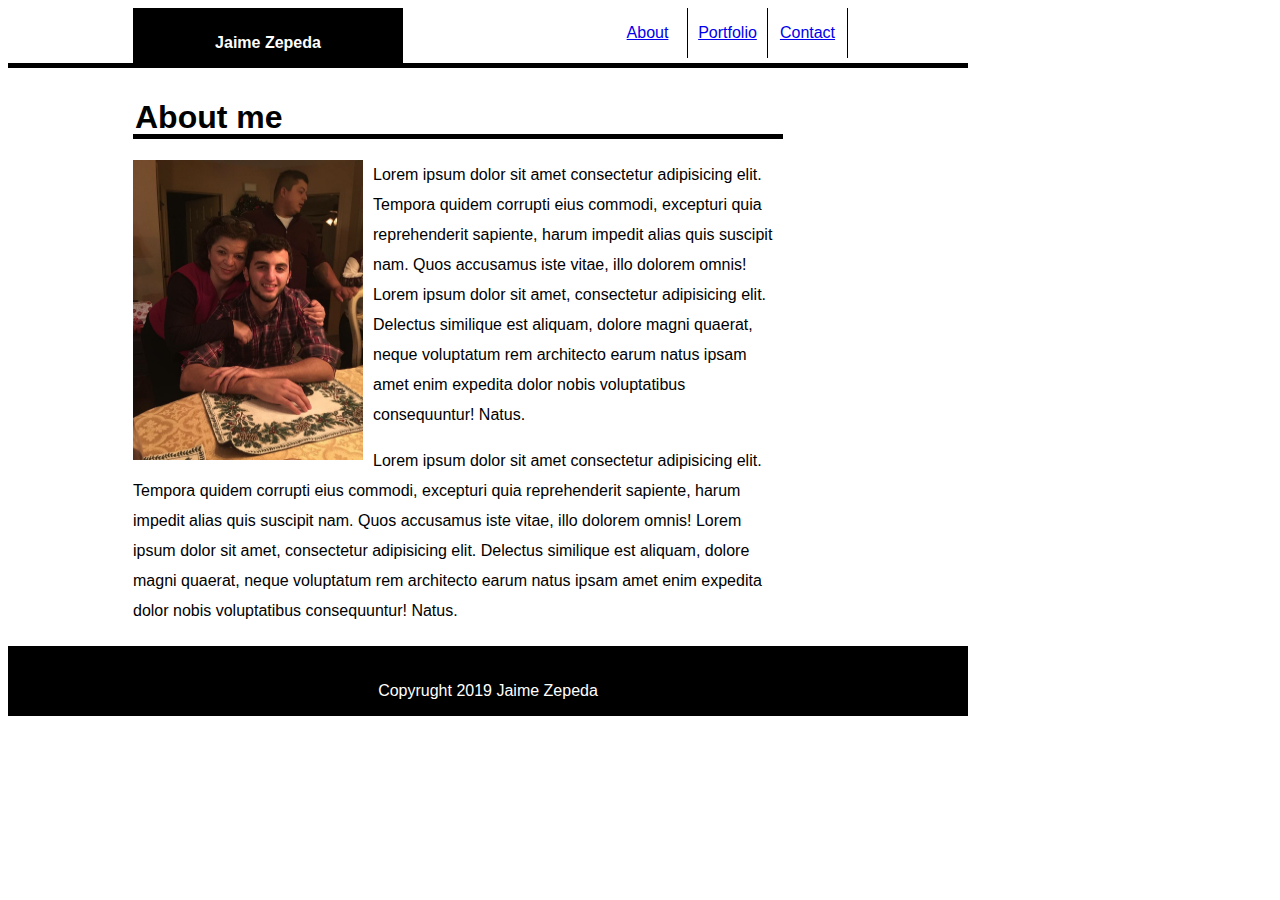
==== index.html @ 59f193ca "added text to css file and to contact file." ====
<!DOCTYPE html>
<html lang="en">

<head>
    <meta charset="UTF-8">
    <meta name="viewport" content="width=device-width, initial-scale=1.0">
    <meta http-equiv="X-UA-Compatible" content="ie=edge">
    <title>About Me</title>
    <link rel="stylesheet" type="text/css" href="assets/css/style.css">
</head>

<body>
    <div class="container">
        <header>Jaime Zepeda</header>


        <nav>
            <ul>
                <li class="border"><a href="index.html">About</a></li>
                <li class="border"><a href="portfolio.html">Portfolio</a></li>
                <li class="border"><a href="contact.html">Contact</a></li>

            </ul>

        </nav>

    </div>

    <div class="mainContainer">
        <h1 class="title">About me</h1>

        

        <img id="image" src="./assets/images/Me.JPG" alt="me">

        <p>Lorem ipsum dolor sit amet consectetur adipisicing elit. Tempora quidem corrupti eius commodi,
            excepturi quia
            reprehenderit sapiente, harum impedit alias quis suscipit nam. Quos accusamus iste vitae, illo
            dolorem
            omnis! Lorem ipsum dolor sit amet, consectetur adipisicing elit. Delectus similique est aliquam,
            dolore
            magni quaerat,
            neque voluptatum rem architecto earum natus ipsam amet enim expedita dolor nobis voluptatibus
            consequuntur!
            Natus.</p>

        <p>Lorem ipsum dolor sit amet consectetur adipisicing elit. Tempora quidem corrupti eius commodi,
            excepturi quia
            reprehenderit sapiente, harum impedit alias quis suscipit nam. Quos accusamus iste vitae, illo
            dolorem
            omnis! Lorem ipsum dolor sit amet, consectetur adipisicing elit. Delectus similique est aliquam,
            dolore
            magni quaerat,
            neque voluptatum rem architecto earum natus ipsam amet enim expedita dolor nobis voluptatibus
            consequuntur!
            Natus.</p>

        


    </div>

   



    <footer>Copyrught 2019 Jaime Zepeda</footer>

</body>


</html>
---- assets/css/style.css ----
/* Layout */

*{
    box-sizing: border-box;
}

body{
color: black;
font-family: 'Lucida Sans', 'Lucida Sans Regular', 'Lucida Grande', 'Lucida Sans Unicode', Geneva, Verdana, sans-serif;
line-height: 30px;
text-align: left;
width: 960px;
}

header{

    float: left;
    background-color:  black;
    color: white;
    height: 60px;
    width: 270px;
    margin-left: 125px;
    margin-bottom: 0;
    text-align: center;
    font-weight: bold;
    vertical-align: middle;
    padding-top: 20px;
}

h2, h1{
color:black;
border-bottom: 5px solid black;
font-family: 'Lucida Sans', 'Lucida Sans Regular', 'Lucida Grande', 'Lucida Sans Unicode', Geneva, Verdana, sans-serif;
margin-top:2px;
padding-bottom: 4px;


}

nav{
widows: 270px;
float: right;
text-align: center;
margin-right: 120px;
}

ul{
    list-style: none;
    margin: 0;
    padding:0;
}
 li{
float: left;
width: 80px;
padding: 10px;
 }

 .border{
border-right: 1px solid black;
padding: 10px;
 }

 a:visited{
     color:black;
 }

 .container{

border-bottom: 5px solid black;
background-color: white ;
height: 60px;
 }
/* stuck on resizing and making sure the picture i want uploads */
 .image{
     clear:both;
     float:left;
     margin-right: 20px;
     width:200px;
     height:100px;
 }

 .title{

    height: auto;
	padding: 2px;

 }

 .mainContainer{

	position: relative;
	text-align: left;
	width: 650px;
	top: 30px;
	margin-left: 125px;
    margin-bottom: 50px;
  

 }

 #social-links {
	float: right;
	padding: 10px;
	width: 270px;
	top: 30px;
	text-align: center;
	margin-right: 125px;
	margin-top: 30px
}

img{
  float: left;
  margin-right: 10px;
  margin-bottom: 5px;


    height: 300px;
    width: 230px;
}


input{

    width: 100%;
	padding: 10px 20px 10px 10px;
    margin: 8px 0;
    border-color: #dddddd;
    border-style: solid;
    border-width: thin;
}

footer{
clear: both;
text-align: center;
padding: 30px;
color:white;
background-color: black; 
vertical-align: middle;
height: 70px;
width: 100%;
margin: 0 auto;


}

/* section{

    background-color:black;
    float: left;
    color: white;
    border: 2px solid black; */
/* } */
.box {
	display: inline-block;
	width: 250px;
	height: 100px;
	margin: 20px;
}
.project {
	float: left;
	position: relative;
	top:	-10px;
	width: 100%;
}

.project-title {
	float: left;
	position: relative;
	top: -50px;
	width: 100%;
	height: 30px;
	background-color: #4aaaa5;
	color: #ffffff;
	text-align: center;
}
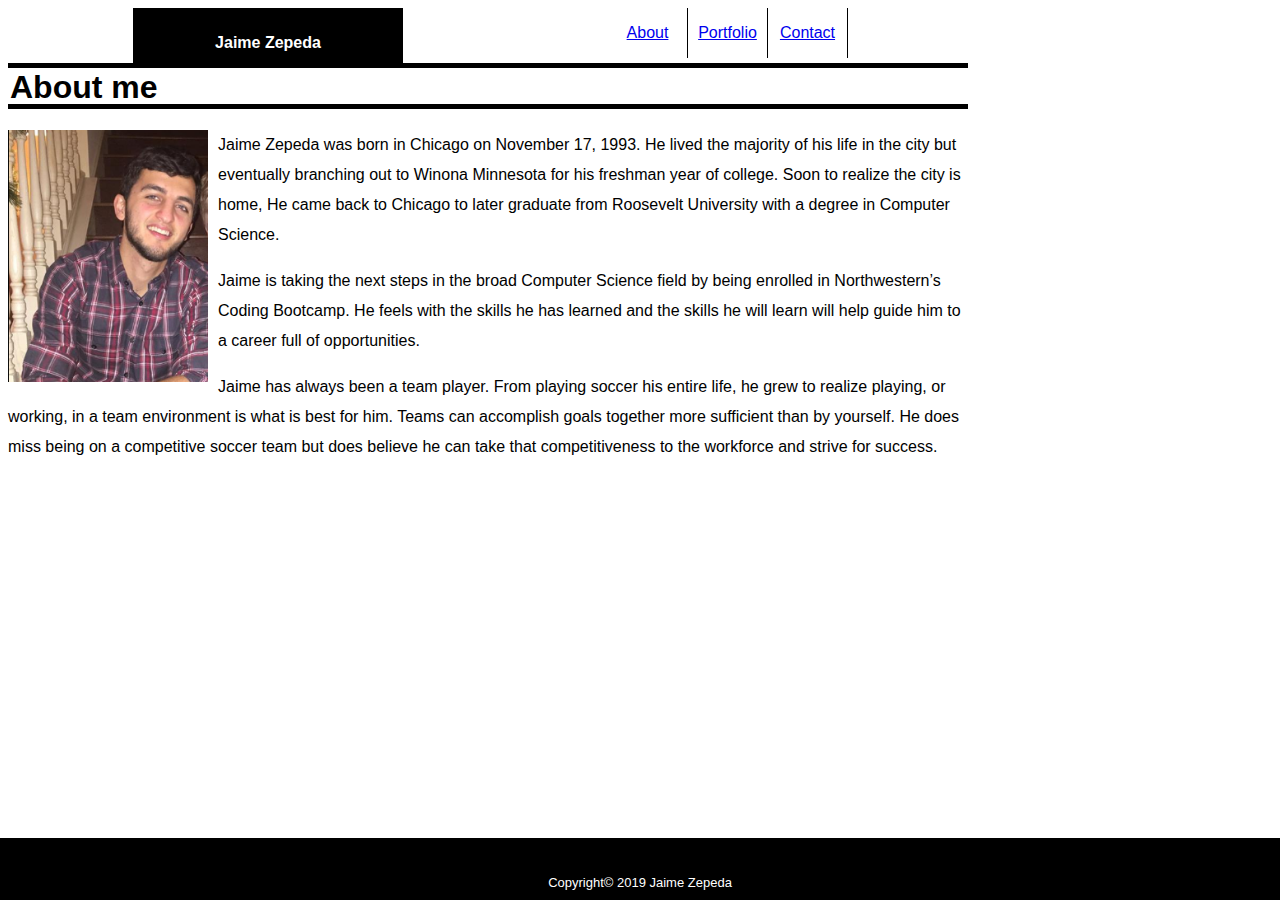
==== commit 213c800d: "added some finishing touches to the code and css files" ====
--- a/index.html
+++ b/index.html
@@ -10,11 +10,13 @@
 </head>
 
 <body>
+
+    <!-- This  is the top container code that is the same in all three pages.-->
     <div class="container">
         <header>Jaime Zepeda</header>
 
 
-        <nav>
+        <nav class="links">
             <ul>
                 <li class="border"><a href="index.html">About</a></li>
                 <li class="border"><a href="portfolio.html">Portfolio</a></li>
@@ -26,45 +28,41 @@
 
     </div>
 
-    <div class="mainContainer">
-        <h1 class="title">About me</h1>
+    <!-- The code for this container has the same layout but is filled with different 
+    content depending on the page. -->
 
-        
+    <div class="innercontainer">
+        <h1>About me</h1>
 
-        <img id="image" src="./assets/images/Me.JPG" alt="me">
 
-        <p>Lorem ipsum dolor sit amet consectetur adipisicing elit. Tempora quidem corrupti eius commodi,
-            excepturi quia
-            reprehenderit sapiente, harum impedit alias quis suscipit nam. Quos accusamus iste vitae, illo
-            dolorem
-            omnis! Lorem ipsum dolor sit amet, consectetur adipisicing elit. Delectus similique est aliquam,
-            dolore
-            magni quaerat,
-            neque voluptatum rem architecto earum natus ipsam amet enim expedita dolor nobis voluptatibus
-            consequuntur!
-            Natus.</p>
 
-        <p>Lorem ipsum dolor sit amet consectetur adipisicing elit. Tempora quidem corrupti eius commodi,
-            excepturi quia
-            reprehenderit sapiente, harum impedit alias quis suscipit nam. Quos accusamus iste vitae, illo
-            dolorem
-            omnis! Lorem ipsum dolor sit amet, consectetur adipisicing elit. Delectus similique est aliquam,
-            dolore
-            magni quaerat,
-            neque voluptatum rem architecto earum natus ipsam amet enim expedita dolor nobis voluptatibus
-            consequuntur!
-            Natus.</p>
+        <img id="selfie" src="./assets/images/Selfie.png" alt="me">
 
-        
+        <section class="aboutMe">
 
+            <p>Jaime Zepeda was born in Chicago on November 17, 1993. He lived the majority of his life in the city but
+                eventually branching out to Winona Minnesota for his freshman year of college. Soon to realize the city
+                is home, He came back to Chicago to later graduate from Roosevelt University with a degree in
+                Computer Science.</p>
+            <p>
+                Jaime is taking the next steps in the broad Computer Science field by being enrolled in
+                Northwestern’s Coding Bootcamp. He feels with the skills he has learned and the skills he will learn
+                will help guide him to a career full of opportunities.
+            </p>
+            <p>
+                Jaime has always been a team player. From playing soccer his entire life, he grew to realize
+                playing, or working, in a team environment is what is best for him. Teams can accomplish goals
+                together more sufficient than by yourself. He does miss being on a competitive soccer team but does
+                believe he can take that competitiveness to the workforce and strive for success.</p>
+        </section>
 
     </div>
 
-   
+
+    <!-- Copyright footer -->
 
 
-
-    <footer>Copyrught 2019 Jaime Zepeda</footer>
+    <footer>Copyright© 2019 Jaime Zepeda</footer>
 
 </body>
 
--- a/assets/css/style.css
+++ b/assets/css/style.css
@@ -1,5 +1,8 @@
 /* Layout */
 
+
+/* This is for the header and the page layout
+	This code is for all three pages.*/
 *{
     box-sizing: border-box;
 }
@@ -10,6 +13,7 @@
 line-height: 30px;
 text-align: left;
 width: 960px;
+
 }
 
 header{
@@ -27,7 +31,7 @@
     padding-top: 20px;
 }
 
-h2, h1{
+ h1{
 color:black;
 border-bottom: 5px solid black;
 font-family: 'Lucida Sans', 'Lucida Sans Regular', 'Lucida Grande', 'Lucida Sans Unicode', Geneva, Verdana, sans-serif;
@@ -66,60 +70,74 @@
 
  .container{
 
+
 border-bottom: 5px solid black;
 background-color: white ;
 height: 60px;
  }
-/* stuck on resizing and making sure the picture i want uploads */
- .image{
-     clear:both;
-     float:left;
-     margin-right: 20px;
-     width:200px;
-     height:100px;
- }
 
- .title{
+#innerContainer{
+    width: 960px;
+    height: auto;
+    margin: auto;
+    margin-top: 3%;
+    margin-bottom: 3%;
+    padding-bottom: 1%;
+    background-color: white;
+    border: solid 1px black;
+}
+
+ 
+
+
+ h1{
 
     height: auto;
 	padding: 2px;
 
  }
 
- .mainContainer{
 
-	position: relative;
-	text-align: left;
-	width: 650px;
-	top: 30px;
-	margin-left: 125px;
-    margin-bottom: 50px;
-  
 
- }
-
- #social-links {
-	float: right;
-	padding: 10px;
-	width: 270px;
-	top: 30px;
-	text-align: center;
-	margin-right: 125px;
-	margin-top: 30px
-}
+ /* Picture on about me page */
 
 img{
   float: left;
   margin-right: 10px;
   margin-bottom: 5px;
+  height: 250x;
+  width: 200px;
+}
+
+/* portfolio section*/
 
 
-    height: 300px;
-    width: 230px;
+
+.portfolio{
+float: left;
+padding-left: 3%;
+padding-right: 1%;
+padding-top: 3%;
+background-clip: content-box;
+position: relative;
+
+
 }
 
+/* Containers for the contact information */
 
-input{
+.contactContainer, 
+.portfolioContainer{
+    border-radius: 5px;
+    background-color: white;
+    padding: 20px;
+    border: 2px solid black;
+
+}
+#message {
+    height: 150px;
+  }
+  input{
 
     width: 100%;
 	padding: 10px 20px 10px 10px;
@@ -129,47 +147,24 @@
     border-width: thin;
 }
 
+
+
 footer{
+position: fixed;
+left:0;
+bottom:0;
 clear: both;
 text-align: center;
-padding: 30px;
+padding-top: 30px;
+padding-bottom: 10px;
 color:white;
 background-color: black; 
 vertical-align: middle;
 height: 70px;
 width: 100%;
-margin: 0 auto;
+border-bottom: none;
+font-size: small;
+border-top: 8px solid;
 
 
-}
-
-/* section{
-
-    background-color:black;
-    float: left;
-    color: white;
-    border: 2px solid black; */
-/* } */
-.box {
-	display: inline-block;
-	width: 250px;
-	height: 100px;
-	margin: 20px;
-}
-.project {
-	float: left;
-	position: relative;
-	top:	-10px;
-	width: 100%;
-}
-
-.project-title {
-	float: left;
-	position: relative;
-	top: -50px;
-	width: 100%;
-	height: 30px;
-	background-color: #4aaaa5;
-	color: #ffffff;
-	text-align: center;
 }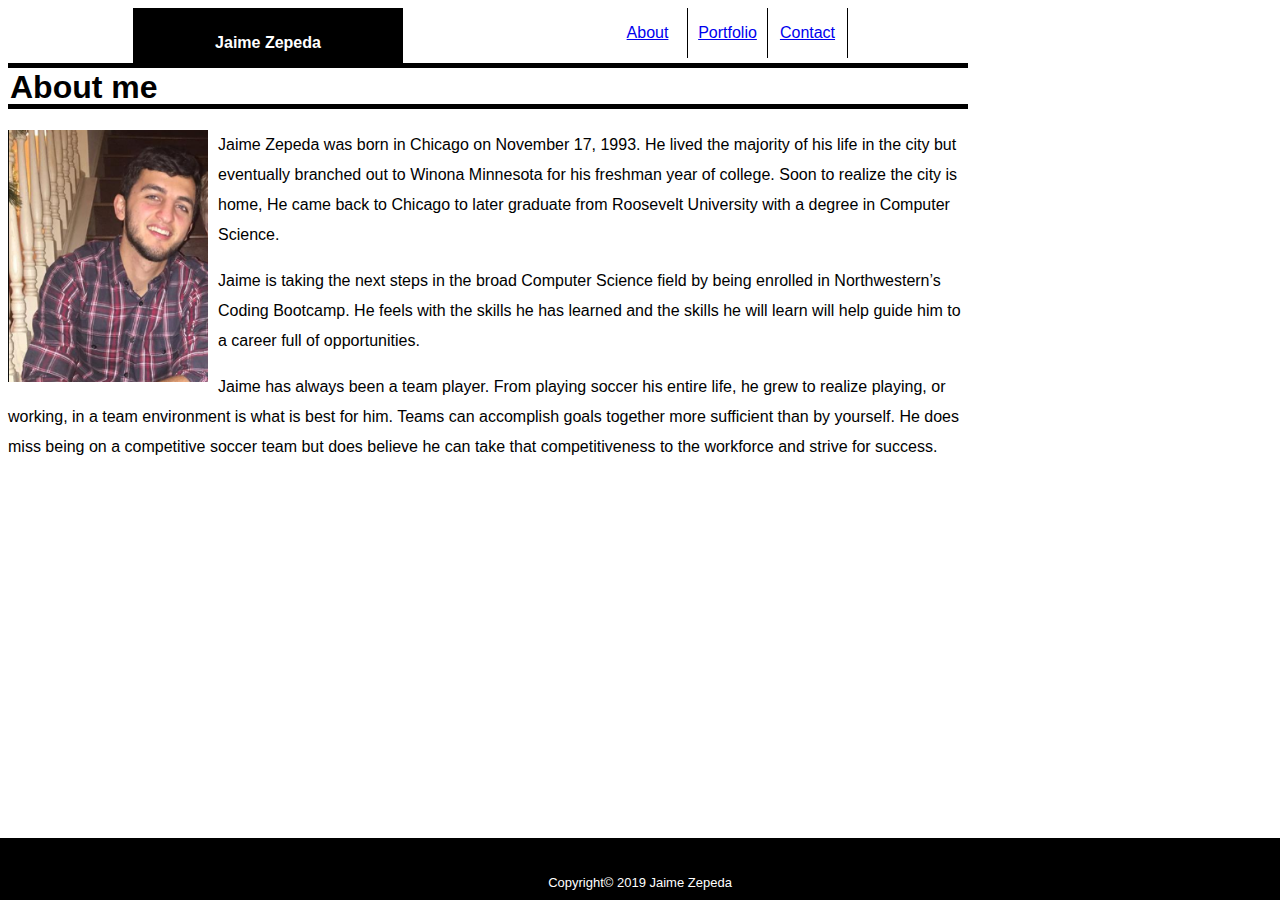
==== commit 367dc83d: "fixed misspelling" ====
--- a/index.html
+++ b/index.html
@@ -41,7 +41,7 @@
         <section class="aboutMe">
 
             <p>Jaime Zepeda was born in Chicago on November 17, 1993. He lived the majority of his life in the city but
-                eventually branching out to Winona Minnesota for his freshman year of college. Soon to realize the city
+                eventually branched out to Winona Minnesota for his freshman year of college. Soon to realize the city
                 is home, He came back to Chicago to later graduate from Roosevelt University with a degree in
                 Computer Science.</p>
             <p>
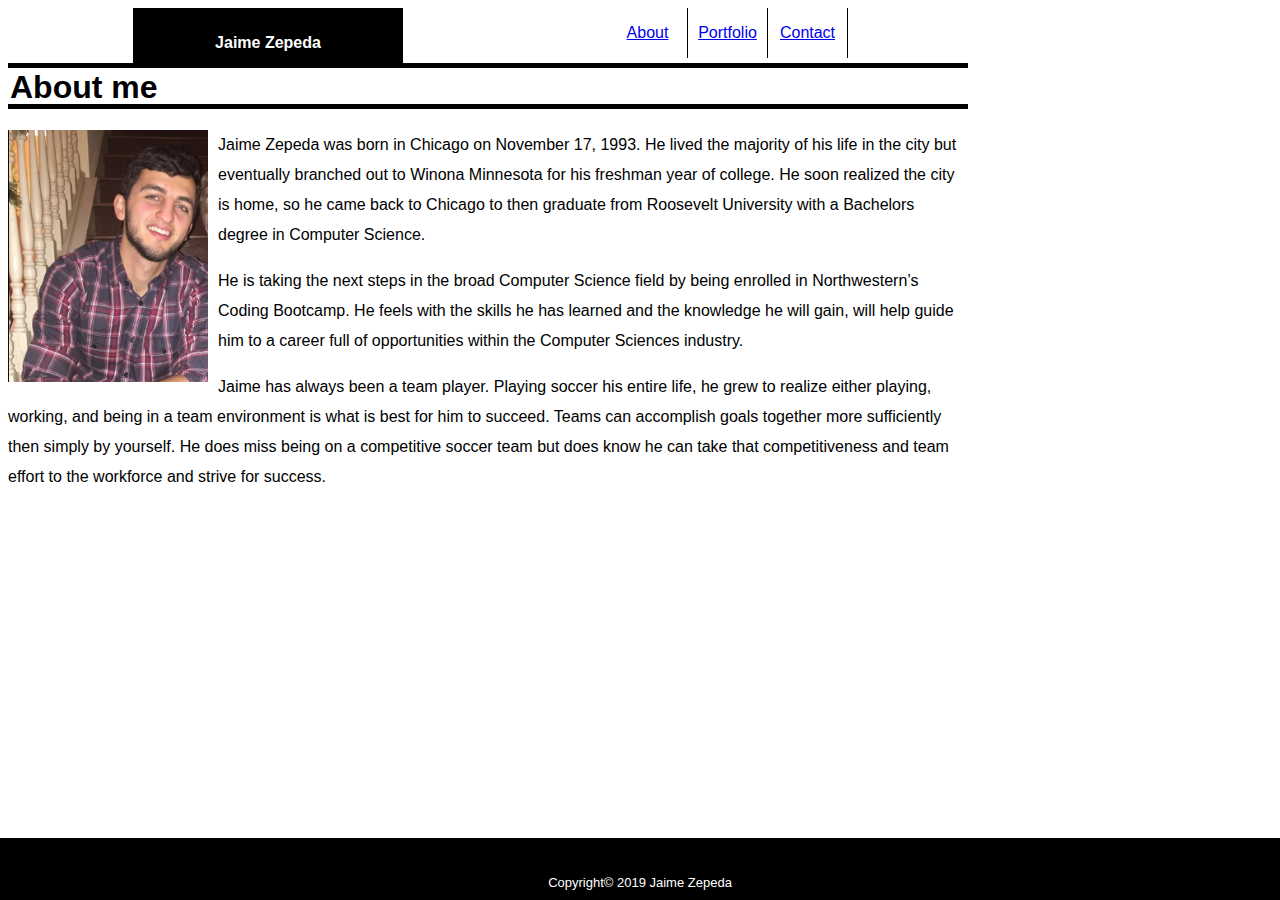
==== commit 02cab9d0: "changed the pictures and did some touches on the portfolio page" ====
--- a/index.html
+++ b/index.html
@@ -28,8 +28,7 @@
 
     </div>
 
-    <!-- The code for this container has the same layout but is filled with different 
-    content depending on the page. -->
+    <!-- about me-->
 
     <div class="innercontainer">
         <h1>About me</h1>
@@ -40,20 +39,12 @@
 
         <section class="aboutMe">
 
-            <p>Jaime Zepeda was born in Chicago on November 17, 1993. He lived the majority of his life in the city but
-                eventually branched out to Winona Minnesota for his freshman year of college. Soon to realize the city
-                is home, He came back to Chicago to later graduate from Roosevelt University with a degree in
-                Computer Science.</p>
+            <p>Jaime Zepeda was born in Chicago on November 17, 1993. He lived the majority of his life in the city but eventually branched out to Winona Minnesota for his freshman year of college. He soon realized the city is home, so he came back to Chicago to then graduate from Roosevelt University with a Bachelors degree in Computer Science. </p>
             <p>
-                Jaime is taking the next steps in the broad Computer Science field by being enrolled in
-                Northwestern’s Coding Bootcamp. He feels with the skills he has learned and the skills he will learn
-                will help guide him to a career full of opportunities.
+                    He is taking the next steps in the broad Computer Science field by being enrolled in Northwestern’s Coding Bootcamp. He feels with the skills he has learned and the knowledge he will gain, will help guide him to a career full of opportunities within the Computer Sciences industry.
             </p>
             <p>
-                Jaime has always been a team player. From playing soccer his entire life, he grew to realize
-                playing, or working, in a team environment is what is best for him. Teams can accomplish goals
-                together more sufficient than by yourself. He does miss being on a competitive soccer team but does
-                believe he can take that competitiveness to the workforce and strive for success.</p>
+                    Jaime has always been a team player. Playing soccer his entire life, he grew to realize either playing, working, and being in a team environment is what is best for him to succeed. Teams can accomplish goals together more sufficiently then simply by yourself. He does miss being on a competitive soccer team but does know he can take that competitiveness and team effort to the workforce and strive for success.</p>
         </section>
 
     </div>
--- a/assets/css/style.css
+++ b/assets/css/style.css
@@ -1,5 +1,3 @@
-/* Layout */
-
 
 /* This is for the header and the page layout
 	This code is for all three pages.*/
@@ -37,8 +35,6 @@
 font-family: 'Lucida Sans', 'Lucida Sans Regular', 'Lucida Grande', 'Lucida Sans Unicode', Geneva, Verdana, sans-serif;
 margin-top:2px;
 padding-bottom: 4px;
-
-
 }
 
 nav{
@@ -87,17 +83,11 @@
     border: solid 1px black;
 }
 
- 
-
-
  h1{
 
     height: auto;
 	padding: 2px;
-
  }
-
-
 
  /* Picture on about me page */
 
@@ -111,8 +101,6 @@
 
 /* portfolio section*/
 
-
-
 .portfolio{
 float: left;
 padding-left: 3%;
@@ -120,14 +108,36 @@
 padding-top: 3%;
 background-clip: content-box;
 position: relative;
+}
 
+.portfolioContainer{
+  position: relative;
+  text-align: center;
+  color: white;
+}
+.btn {
+    
+    position: absolute;
+    border: black;
+    bottom: 8px;
+    left: 40px;
+    opacity: .5;
+    width: 50%;
+    padding: 10px; 
+    color: white;
+    background-color: black;
+    text-align: center;
+    cursor: pointer;  
+}
 
-}
+  .btn:hover{
+        background-color: black;
+        color: white;
+  }
 
 /* Containers for the contact information */
 
-.contactContainer, 
-.portfolioContainer{
+.contactContainer {
     border-radius: 5px;
     background-color: white;
     padding: 20px;
@@ -147,8 +157,6 @@
     border-width: thin;
 }
 
-
-
 footer{
 position: fixed;
 left:0;
@@ -165,6 +173,4 @@
 border-bottom: none;
 font-size: small;
 border-top: 8px solid;
-
-
 }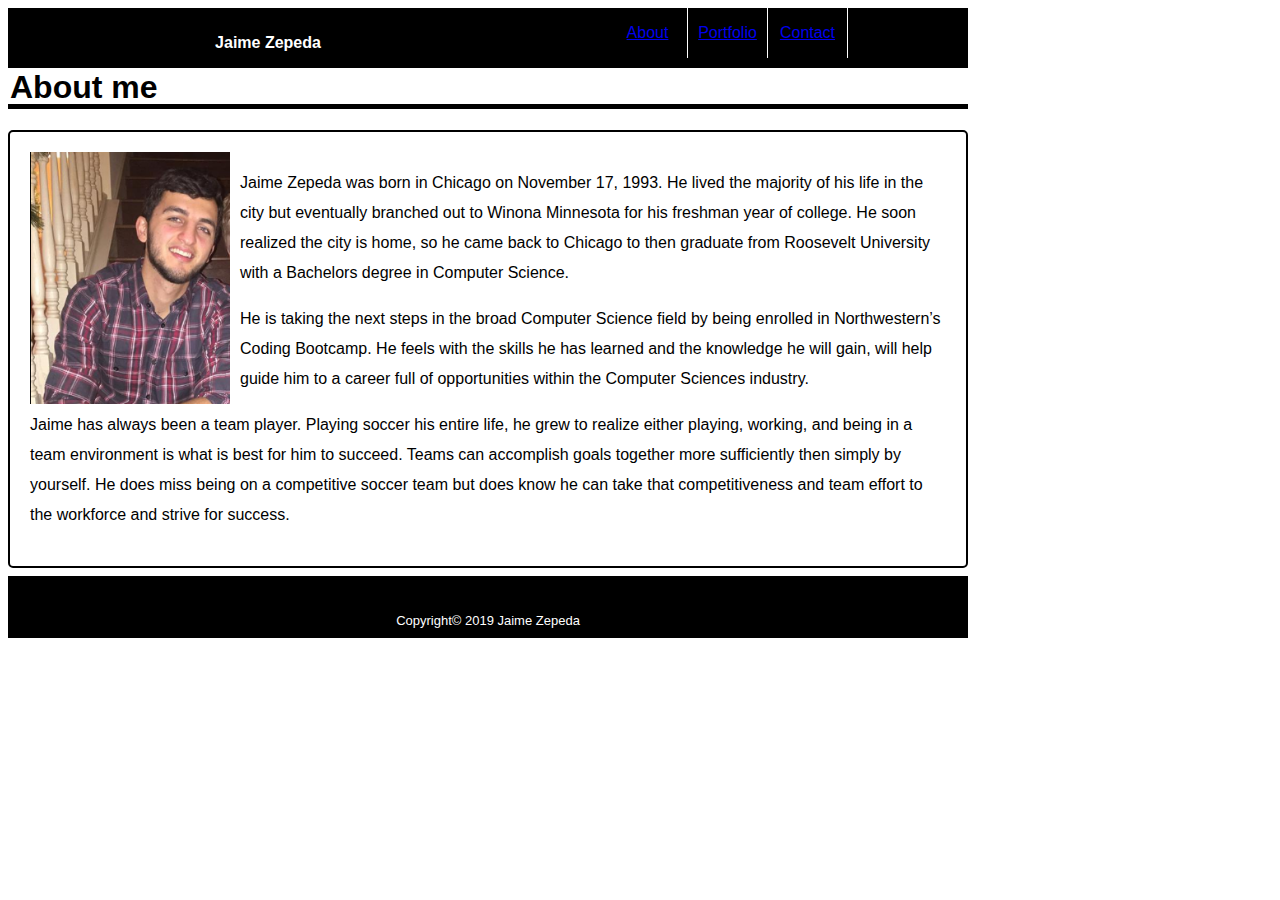
==== commit 06d38623: "added borders around pages" ====
--- a/index.html
+++ b/index.html
@@ -32,6 +32,7 @@
 
     <div class="innercontainer">
         <h1>About me</h1>
+        <div id="mainContainer">
 
 
 
@@ -39,13 +40,22 @@
 
         <section class="aboutMe">
 
-            <p>Jaime Zepeda was born in Chicago on November 17, 1993. He lived the majority of his life in the city but eventually branched out to Winona Minnesota for his freshman year of college. He soon realized the city is home, so he came back to Chicago to then graduate from Roosevelt University with a Bachelors degree in Computer Science. </p>
+            <p>Jaime Zepeda was born in Chicago on November 17, 1993. He lived the majority of his life in the city but
+                eventually branched out to Winona Minnesota for his freshman year of college. He soon realized the city
+                is home, so he came back to Chicago to then graduate from Roosevelt University with a Bachelors degree
+                in Computer Science. </p>
             <p>
-                    He is taking the next steps in the broad Computer Science field by being enrolled in Northwestern’s Coding Bootcamp. He feels with the skills he has learned and the knowledge he will gain, will help guide him to a career full of opportunities within the Computer Sciences industry.
+                He is taking the next steps in the broad Computer Science field by being enrolled in Northwestern’s
+                Coding Bootcamp. He feels with the skills he has learned and the knowledge he will gain, will help guide
+                him to a career full of opportunities within the Computer Sciences industry.
             </p>
             <p>
-                    Jaime has always been a team player. Playing soccer his entire life, he grew to realize either playing, working, and being in a team environment is what is best for him to succeed. Teams can accomplish goals together more sufficiently then simply by yourself. He does miss being on a competitive soccer team but does know he can take that competitiveness and team effort to the workforce and strive for success.</p>
+                Jaime has always been a team player. Playing soccer his entire life, he grew to realize either playing,
+                working, and being in a team environment is what is best for him to succeed. Teams can accomplish goals
+                together more sufficiently then simply by yourself. He does miss being on a competitive soccer team but
+                does know he can take that competitiveness and team effort to the workforce and strive for success.</p>
         </section>
+    </div>
 
     </div>
 
--- a/assets/css/style.css
+++ b/assets/css/style.css
@@ -1,17 +1,20 @@
 
 /* This is for the header and the page layout
 	This code is for all three pages.*/
-*{
-    box-sizing: border-box;
-}
+
 
 body{
+
+background-image: url("assets/images/background.jpg");
 color: black;
 font-family: 'Lucida Sans', 'Lucida Sans Regular', 'Lucida Grande', 'Lucida Sans Unicode', Geneva, Verdana, sans-serif;
 line-height: 30px;
 text-align: left;
 width: 960px;
 
+}
+*{
+    box-sizing: border-box;
 }
 
 header{
@@ -43,44 +46,45 @@
 text-align: center;
 margin-right: 120px;
 }
+.links{
+    color: white;
+}
 
 ul{
     list-style: none;
     margin: 0;
     padding:0;
+    color: white;
 }
  li{
 float: left;
 width: 80px;
 padding: 10px;
+color: white;
  }
 
  .border{
-border-right: 1px solid black;
+border-right: 1px solid white;
 padding: 10px;
  }
 
  a:visited{
-     color:black;
+     color:white;
  }
 
  .container{
 
 
-border-bottom: 5px solid black;
-background-color: white ;
+border-bottom: 9px solid black;
+background-color: black ;
 height: 60px;
- }
-
-#innerContainer{
-    width: 960px;
-    height: auto;
-    margin: auto;
-    margin-top: 3%;
-    margin-bottom: 3%;
-    padding-bottom: 1%;
-    background-color: white;
-    border: solid 1px black;
+
+ }
+
+.innerContainer{
+    
+    background-color:white;   
+   
 }
 
  h1{
@@ -102,29 +106,27 @@
 /* portfolio section*/
 
 .portfolio{
-float: left;
+    position: relative;
+    float: left;
 padding-left: 3%;
 padding-right: 1%;
 padding-top: 3%;
 background-clip: content-box;
-position: relative;
-}
-
-.portfolioContainer{
-  position: relative;
-  text-align: center;
-  color: white;
-}
+
+}
+
+
 .btn {
     
     position: absolute;
     border: black;
+    color: white;
     bottom: 8px;
     left: 40px;
     opacity: .5;
     width: 50%;
     padding: 10px; 
-    color: white;
+    
     background-color: black;
     text-align: center;
     cursor: pointer;  
@@ -137,20 +139,41 @@
 
 /* Containers for the contact information */
 
-.contactContainer {
+#mainContainer
+ {
     border-radius: 5px;
     background-color: white;
     padding: 20px;
     border: 2px solid black;
 
 }
+
+
+/* input[type="text"]::placeholder {  
+                  
+    text-align: top;
+    text-align: left;
+}  */
+
+input[type=submit] {
+    background-color:black;
+    color: white;
+    padding: 10px 20px; 
+  }
+  input[type=submit]:hover {
+    background-color: white;
+    color: black;
+  }
+
+
 #message {
+    position: relative;
     height: 150px;
   }
   input{
 
     width: 100%;
-	padding: 10px 20px 10px 10px;
+	padding: 8px 18px 8px 18px;
     margin: 8px 0;
     border-color: #dddddd;
     border-style: solid;
@@ -158,7 +181,12 @@
 }
 
 footer{
-position: fixed;
+    /* Had the position to fixed and was frustrated 
+    because my page wouldnt scroll all the way down 
+    until i finally realized and changed the position 
+    to relative */
+
+position: relative;
 left:0;
 bottom:0;
 clear: both;
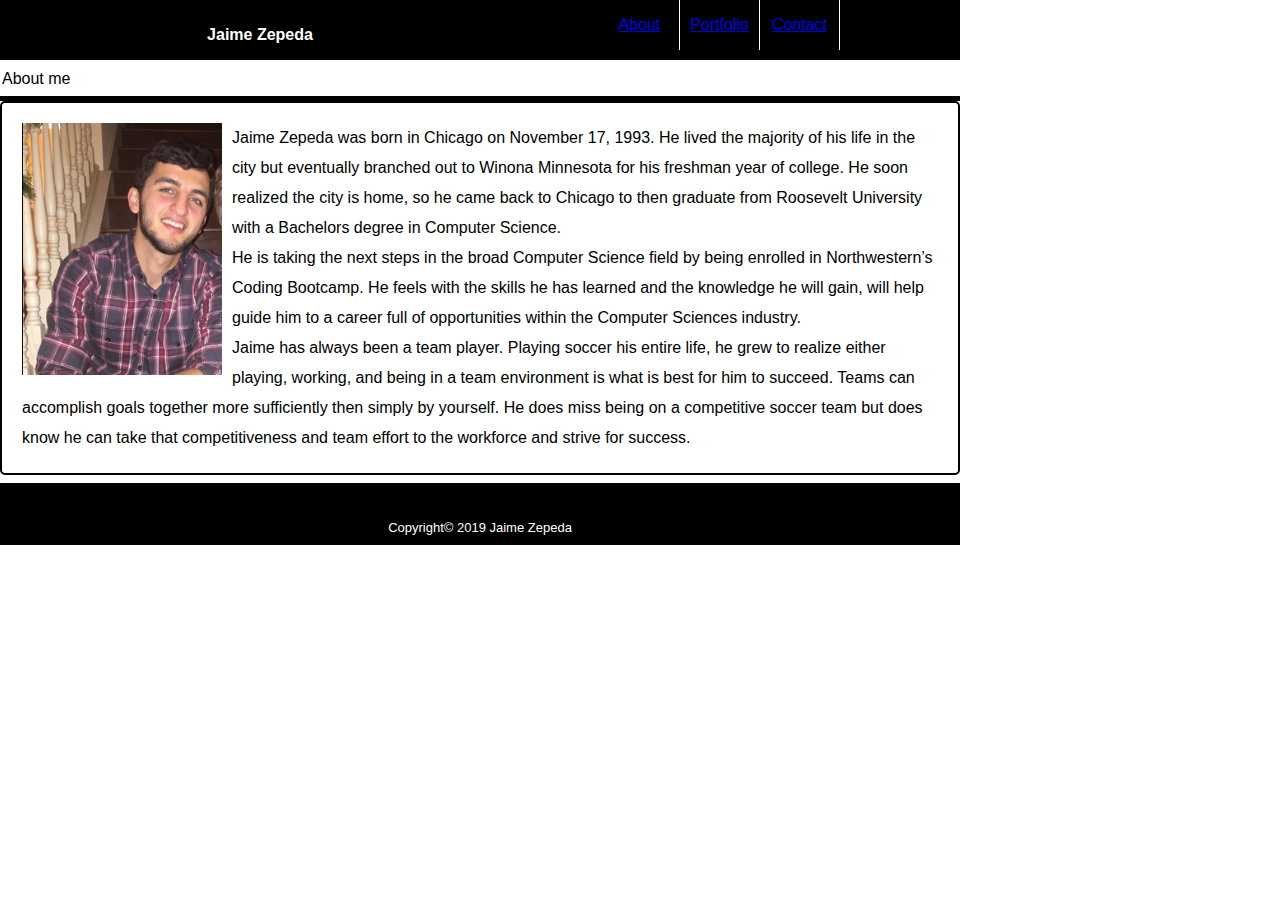
==== commit 2569f218: "added the reset link to all html files" ====
--- a/index.html
+++ b/index.html
@@ -6,6 +6,7 @@
     <meta name="viewport" content="width=device-width, initial-scale=1.0">
     <meta http-equiv="X-UA-Compatible" content="ie=edge">
     <title>About Me</title>
+    <link rel="stylesheet" type="text/css" href="assets/css/reset.css">
     <link rel="stylesheet" type="text/css" href="assets/css/style.css">
 </head>
 
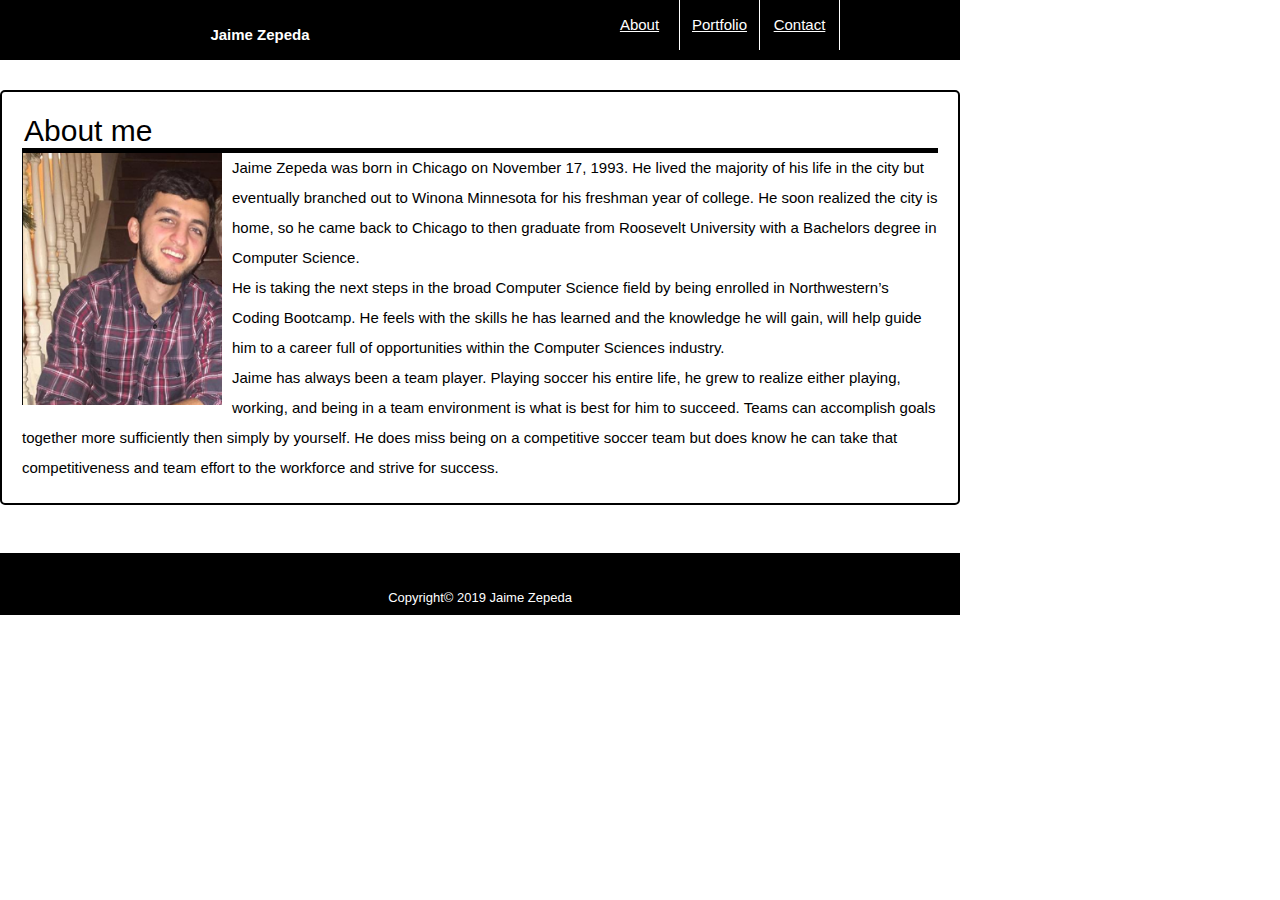
==== commit 5b4d7694: "cleaned up some code" ====
--- a/index.html
+++ b/index.html
@@ -13,7 +13,7 @@
 <body>
 
     <!-- This  is the top container code that is the same in all three pages.-->
-    <div class="container">
+    <div class="headercontainer">
         <header>Jaime Zepeda</header>
 
 
@@ -31,15 +31,16 @@
 
     <!-- about me-->
 
-    <div class="innercontainer">
-        <h1>About me</h1>
-        <div id="mainContainer">
+    <div id="maincontainer" class="innercontainer">
+        <section class="mainsection">
+            <h1>About me</h1>
 
 
 
-        <img id="selfie" src="./assets/images/Selfie.png" alt="me">
 
-        <section class="aboutMe">
+            <img id="selfie" src="./assets/images/Selfie.png" alt="me">
+
+
 
             <p>Jaime Zepeda was born in Chicago on November 17, 1993. He lived the majority of his life in the city but
                 eventually branched out to Winona Minnesota for his freshman year of college. He soon realized the city
@@ -58,7 +59,7 @@
         </section>
     </div>
 
-    </div>
+
 
 
     <!-- Copyright footer -->
--- a/assets/css/style.css
+++ b/assets/css/style.css
@@ -1,204 +1,227 @@
-
 /* This is for the header and the page layout
 	This code is for all three pages.*/
 
 
-body{
-
-background-image: url("assets/images/background.jpg");
-color: black;
-font-family: 'Lucida Sans', 'Lucida Sans Regular', 'Lucida Grande', 'Lucida Sans Unicode', Geneva, Verdana, sans-serif;
-line-height: 30px;
-text-align: left;
-width: 960px;
-
-}
-*{
-    box-sizing: border-box;
-}
-
-header{
-
-    float: left;
-    background-color:  black;
-    color: white;
-    height: 60px;
-    width: 270px;
-    margin-left: 125px;
-    margin-bottom: 0;
-    text-align: center;
-    font-weight: bold;
-    vertical-align: middle;
-    padding-top: 20px;
-}
-
- h1{
-color:black;
-border-bottom: 5px solid black;
-font-family: 'Lucida Sans', 'Lucida Sans Regular', 'Lucida Grande', 'Lucida Sans Unicode', Geneva, Verdana, sans-serif;
-margin-top:2px;
-padding-bottom: 4px;
-}
-
-nav{
-widows: 270px;
-float: right;
-text-align: center;
-margin-right: 120px;
-}
-.links{
-    color: white;
-}
-
-ul{
-    list-style: none;
-    margin: 0;
-    padding:0;
-    color: white;
-}
- li{
-float: left;
-width: 80px;
-padding: 10px;
-color: white;
- }
-
- .border{
-border-right: 1px solid white;
-padding: 10px;
- }
-
- a:visited{
-     color:white;
- }
-
- .container{
-
-
-border-bottom: 9px solid black;
-background-color: black ;
-height: 60px;
-
- }
-
-.innerContainer{
+    body{
+
+        background-image: url("assets/images/background.jpg");
+        color: black;
+        font-family: 'Lucida Sans', 'Lucida Sans Regular', 'Lucida Grande', 'Lucida Sans Unicode', Geneva, Verdana, sans-serif;
+        line-height: 30px;
+        font-size: 15px;
+        width: 960px;
+        
+        }
+        *{
+            box-sizing: border-box;
+        }
+        
+        header{
+        
+            float: left;
+            background-color: black;
+            color: white;
+            height: 60px;
+            width: 270px;
+            padding-top: 20px;
+            margin-left: 125px;
+            margin-bottom: 0;
+            text-align: center;
+            font-weight: bold;
+            vertical-align: middle;
+           
+        }
+        
+         h1{
+        color:black;
+        padding-bottom: 4px;
+        border-bottom: 5px solid black;
+        font-family: 'Lucida Sans', 'Lucida Sans Regular', 'Lucida Grande', 'Lucida Sans Unicode', Geneva, Verdana, sans-serif;
+        margin-top:2px;
+        
+        }
+        
+        nav{
+        widows: 270px;
+        float: right;
+        text-align: center;
+        margin-right: 120px;
+        }
+        .links{
+            color: white;
+        }
+        
+        ul{
+            list-style: none;
+            padding:0;
+            margin: 0;
+            color: white;
+        }
+         li{
+        float: left;
+        width: 80px;
+        padding: 10px;
+        color: white;
+         }
+        a{
+            color: white;
+        }
+         .border{
+        padding: 10px;
+        border-right: 1px solid white;
+         }
+        
+         a:visited{
+             color: lightgray;
+         }
+        
+         .headercontainer{
+        
+        
+        border-bottom: 9px solid black;
+        background-color: black ;
+        height: 60px;
+        
+         }
+        
+        #maincontainer{
+            
+            background-color:white;
+            padding-top: 30px;  
+           
+        }
+
+        .innercontainer{
+            width: 100%;
+            max-width: 960px;
+            margin: 0 auto;
+            clear: both;
+
+        }
+        
+         h1{
+        
+            height: auto;
+            padding: 2px;
+            font-size: 30px;
+         }
+        
+         /* Picture on about me page */
+        
+        img{
+          float: left;
+          margin-right: 10px;
+          margin-bottom: 5px;
+          height: 250x;
+          width: 200px;
+        }
+        
+        /* portfolio section*/
+        
+        .portfolio{
+            position: relative;
+            float: left;
+            /* padding-left: 3%;
+            padding-right: 1%;
+            padding-top: 3%;
+            background-clip: content-box; */
+            width: 274px;
+            margin: 20px 0 25px;
+            overflow: auto;
+            bottom: 8px;
+            right: 16px;
+        }
+
+        .btn {
     
-    background-color:white;   
-   
-}
-
- h1{
-
-    height: auto;
-	padding: 2px;
- }
-
- /* Picture on about me page */
-
-img{
-  float: left;
-  margin-right: 10px;
-  margin-bottom: 5px;
-  height: 250x;
-  width: 200px;
-}
-
-/* portfolio section*/
-
-.portfolio{
-    position: relative;
-    float: left;
-padding-left: 3%;
-padding-right: 1%;
-padding-top: 3%;
-background-clip: content-box;
-
-}
-
-
-.btn {
-    
-    position: absolute;
-    border: black;
-    color: white;
-    bottom: 8px;
-    left: 40px;
-    opacity: .5;
-    width: 50%;
-    padding: 10px; 
-    
-    background-color: black;
-    text-align: center;
-    cursor: pointer;  
-}
-
-  .btn:hover{
-        background-color: black;
-        color: white;
-  }
-
-/* Containers for the contact information */
-
-#mainContainer
- {
-    border-radius: 5px;
-    background-color: white;
-    padding: 20px;
-    border: 2px solid black;
-
-}
-
-
-/* input[type="text"]::placeholder {  
-                  
-    text-align: top;
-    text-align: left;
-}  */
-
-input[type=submit] {
-    background-color:black;
-    color: white;
-    padding: 10px 20px; 
-  }
-  input[type=submit]:hover {
-    background-color: white;
-    color: black;
-  }
-
-
-#message {
-    position: relative;
-    height: 150px;
-  }
-  input{
-
-    width: 100%;
-	padding: 8px 18px 8px 18px;
-    margin: 8px 0;
-    border-color: #dddddd;
-    border-style: solid;
-    border-width: thin;
-}
-
-footer{
-    /* Had the position to fixed and was frustrated 
-    because my page wouldnt scroll all the way down 
-    until i finally realized and changed the position 
-    to relative */
-
-position: relative;
-left:0;
-bottom:0;
-clear: both;
-text-align: center;
-padding-top: 30px;
-padding-bottom: 10px;
-color:white;
-background-color: black; 
-vertical-align: middle;
-height: 70px;
-width: 100%;
-border-bottom: none;
-font-size: small;
-border-top: 8px solid;
-}+            position: absolute;
+            border: black;
+            color: white;
+            bottom: 8px;
+            left: 40px;
+            opacity: .5;
+            width: 50%;
+            padding: 10px; 
+            
+            background-color: black;
+            text-align: center;
+            cursor: pointer;  
+        }
+        
+          .btn:hover{
+                background-color: black;
+                color: white;
+          }
+        
+        
+       
+        
+        /* Containers for the contact information */
+        
+        .mainsection
+         {
+            float: left;
+            width: 100%;
+            max-width: 960px;
+            padding: 20px;
+            margin: 0 0 40px;
+            border-radius: 5px;
+            background-color: white;
+            border: 2px solid black;
+        
+        }
+        
+        
+        /* input[type="text"]::placeholder {  
+                          
+            text-align: top;
+            text-align: left;
+        }  */
+        
+        input[type=submit] {
+            background-color:black;
+            color: white;
+            padding: 10px 20px; 
+          }
+          input[type=submit]:hover {
+            background-color: white;
+            color: black;
+          }
+        
+        
+        #message {
+            position: relative;
+            height: 150px;
+          }
+          input{
+        
+            width: 100%;
+            padding: 8px 18px 8px 18px;
+            border-color: #dddddd;
+            border-style: solid;
+            border-width: thin;
+            margin: 8px 0;
+        }
+        
+        footer{
+            /* Had the position to fixed and was frustrated 
+            because my page wouldnt scroll all the way down 
+            until i finally realized and changed the position 
+            to relative */
+        
+        position: relative;
+        left:0;
+        bottom:0;
+        clear: both;
+        text-align: center;
+        padding-top: 30px;
+        padding-bottom: 10px;
+        color:white;
+        background-color: black; 
+        vertical-align: middle;
+        height: 70px;
+        width: 100%;
+        border-bottom: none;
+        font-size: small;
+        border-top: 8px solid;
+        }